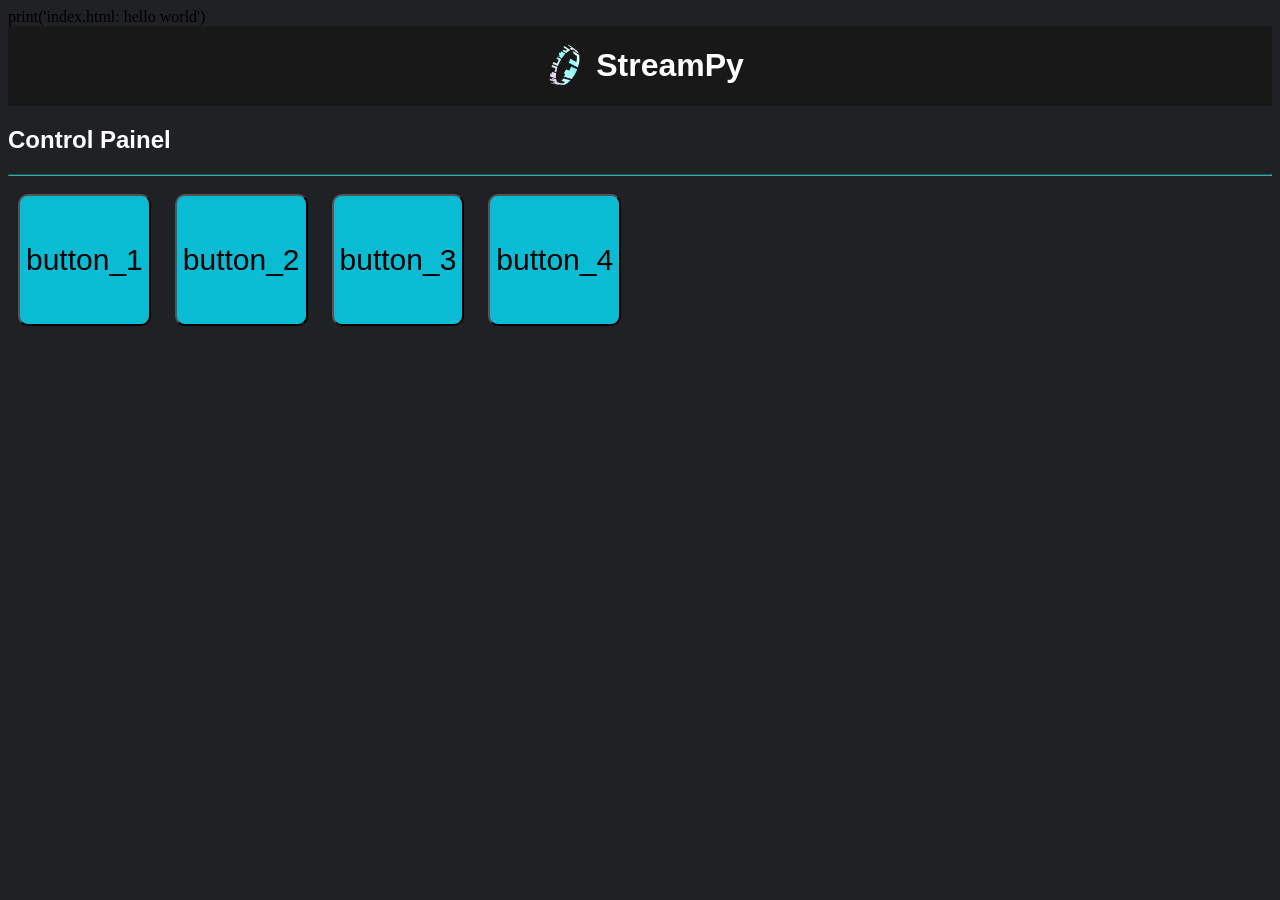
==== index.html @ c03d7c78 "28/05/2026 - Migração de interface CustomTkinter para html/css Python receberá "callbacks" do front " ====
<!DOCTYPE html>
<html>
    <link type="icon" href=".\Images\Miku-Halo.ico"> 
    <head>
        <meta charset="UTF-8">
        <link rel="stylesheet" href="style.css">
        <title>StreamPy</title>
         <!-- PyScript CSS -->
        <link rel="stylesheet" 
            href="https://pyscript.net/releases/2024.3.1/core.css">
        <!-- This script tag bootstraps PyScript -->
        <script type="module" 
            src="https://pyscript.net/releases/2024.3.1/core.js"></script>
    </head>
    <py-script src="main.py"></py-script>
    <py-script>print('index.html: hello world')</py-script>
    <body>
        <div class="logo-container">
            <img 
                id="main-logo"
                src=".\Images\Miku-Halo.webp" 
                alt="main-logo.webp">
            <h1>StreamPy</h1>
        </div>
        <h2>Control Painel</h2>
        <hr>
        <div class="binded-buttons">
            <button type="button" class=bind-buttons id="button_1">button_1</button>
            <button type="button" class=bind-buttons id="button_2">button_2</button>
            <button type="button" class=bind-buttons id="button_3">button_3</button>
            <button type="button" class=bind-buttons id="button_4">button_4</button>
        </div>
    </body>
</html>
---- style.css ----
head {
    background-color:gray;
}

body {
    /* background-color: #181818; */
    background-color: #202124;
}

h1 {
    color: white;
    font-style: normal;
    font-family: sans-serif;
}

h2 {
    color: white;
    font-style: normal;
    font-family: sans-serif
}

p {
    color: white;
}

hr {
    border-width: 1px;
    border-color: #39AAAA;
    
}

.bind-buttons {
    display: inline-block;
    margin: 10px;
    justify-content: center;
    background-color: #09bcd3;
    font-family: sans-serif;
    font-style: normal;
    font-size: 30px;
    aspect-ratio: 1 / 1;
    border-radius: 10px;
}

.bind-buttons:hover {
    background-color: #8c9cff;
    transform: scale(1.0);
}

div.logo-container {
    background-color: #181818;
    /* background-color: #202124; */
    display: flex;
    justify-content: center;
    align-items: center;
}

#main-logo {
    width: 60px;
    margin-left: 0 auto;
}
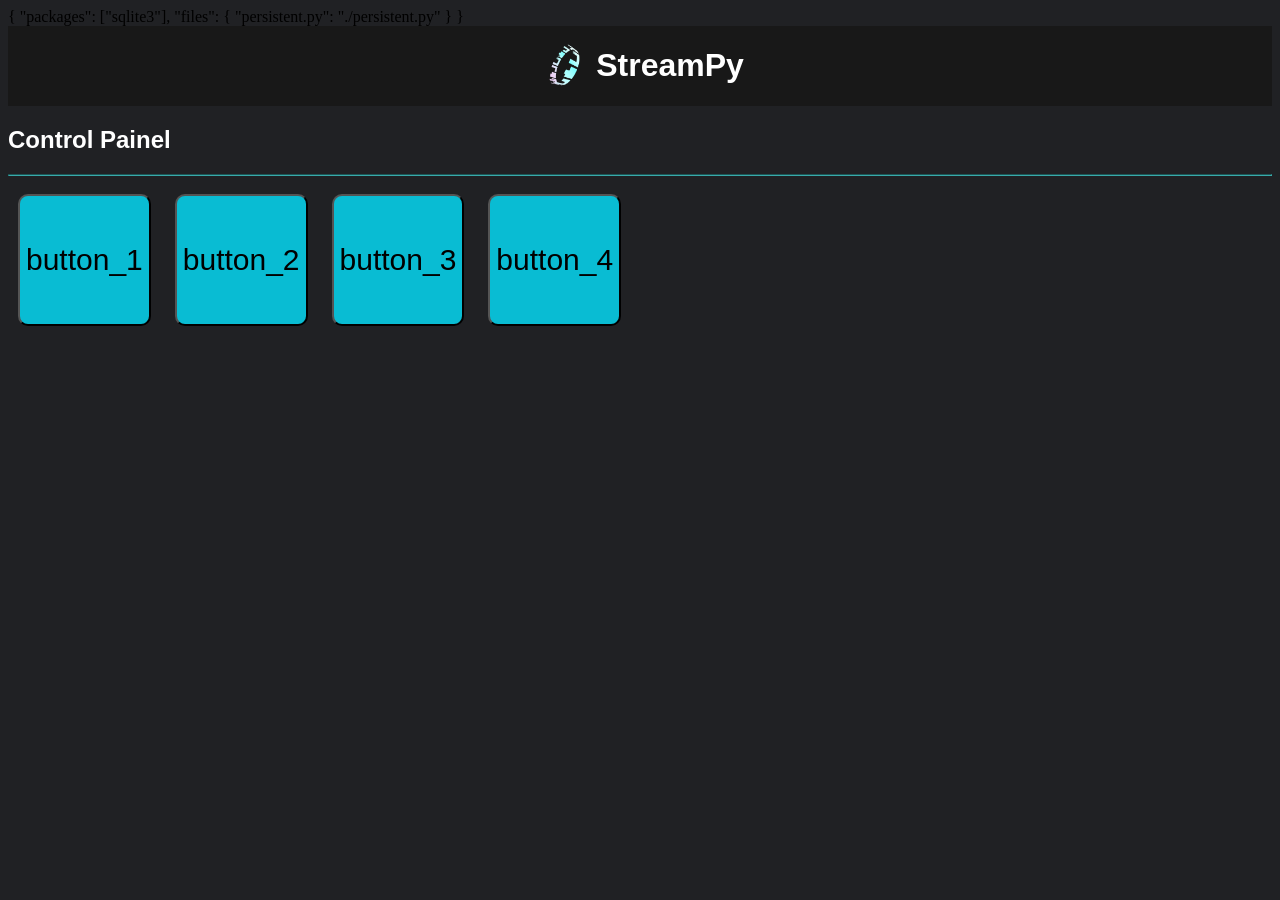
==== commit 4f47079f: "30/05/2026 - melhorias na interface - perssistencia sqlite3 - integração basica de front-end e back-" ====
--- a/index.html
+++ b/index.html
@@ -1,8 +1,8 @@
 <!DOCTYPE html>
 <html>
-    <link type="icon" href=".\Images\Miku-Halo.ico"> 
     <head>
         <meta charset="UTF-8">
+        <link rel="icon" type="image/x-icon" href=".\Images\Miku-Halo.ico"> 
         <link rel="stylesheet" href="style.css">
         <title>StreamPy</title>
          <!-- PyScript CSS -->
@@ -12,9 +12,18 @@
         <script type="module" 
             src="https://pyscript.net/releases/2024.3.1/core.js"></script>
     </head>
-    <py-script src="main.py"></py-script>
-    <py-script>print('index.html: hello world')</py-script>
     <body>
+        <py-config>
+            {
+                "packages": ["sqlite3"],
+                "files": {
+                    "persistent.py": "./persistent.py"
+                }
+            }
+        </py-config>
+        <script type="py" src="main.py"></script>
+        <script type="py">print('index.html: hello world')</script>
+
         <div class="logo-container">
             <img 
                 id="main-logo"
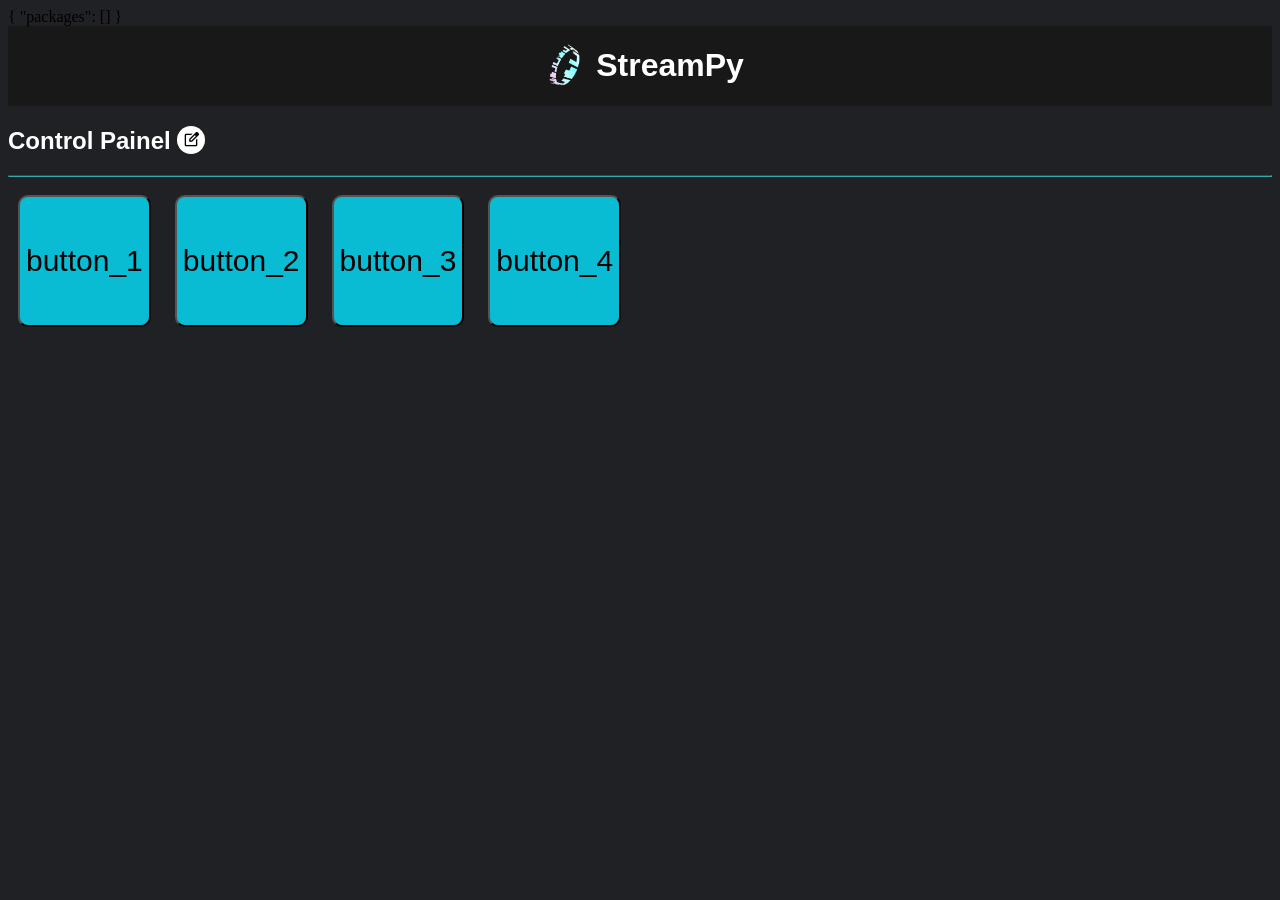
==== commit 901d3db6: "01/06/2026 クラピカ" ====
--- a/index.html
+++ b/index.html
@@ -4,25 +4,23 @@
         <meta charset="UTF-8">
         <link rel="icon" type="image/x-icon" href=".\Images\Miku-Halo.ico"> 
         <link rel="stylesheet" href="style.css">
+        <link rel="stylesheet" href="https://fonts.googleapis.com/css2?family=Material+Symbols+Outlined:opsz,wght,FILL,GRAD@20..48,100..700,0..1,-50..200&icon_names=edit_square" />
         <title>StreamPy</title>
-         <!-- PyScript CSS -->
-        <link rel="stylesheet" 
-            href="https://pyscript.net/releases/2024.3.1/core.css">
-        <!-- This script tag bootstraps PyScript -->
-        <script type="module" 
-            src="https://pyscript.net/releases/2024.3.1/core.js"></script>
+
+        <link rel="stylesheet" href="https://pyscript.net/releases/2024.3.1/core.css">
+        <script type="module" src="https://pyscript.net/releases/2024.3.1/core.js"></script>
     </head>
     <body>
-        <py-config>
-            {
-                "packages": ["sqlite3"],
-                "files": {
-                    "persistent.py": "./persistent.py"
-                }
-            }
-        </py-config>
-        <script type="py" src="main.py"></script>
-        <script type="py">print('index.html: hello world')</script>
+
+    <py-config>
+        {
+            "packages": []
+        }
+    </py-config>
+
+    <script type="py" src="main.py" defer></script>
+    
+    <script type="py">print('index.html: PyScript carregado e pronto!')</script>
 
         <div class="logo-container">
             <img 
@@ -31,7 +29,14 @@
                 alt="main-logo.webp">
             <h1>StreamPy</h1>
         </div>
-        <h2>Control Painel</h2>
+        <h2>
+            Control Painel   
+            <button type="button" class=control-button id="edit_bind_button">
+                <span class="material-symbols-outlined">
+                    edit_square
+                </span>
+            </button>
+        </h2>
         <hr>
         <div class="binded-buttons">
             <button type="button" class=bind-buttons id="button_1">button_1</button>
--- a/style.css
+++ b/style.css
@@ -29,21 +29,48 @@
     
 }
 
+button {
+    font-family: sans-serif;
+}
+
 .bind-buttons {
     display: inline-block;
     margin: 10px;
     justify-content: center;
     background-color: #09bcd3;
-    font-family: sans-serif;
     font-style: normal;
     font-size: 30px;
     aspect-ratio: 1 / 1;
     border-radius: 10px;
 }
 
+.control-button {
+    display: inline-flex;
+    align-items: center;
+    gap: 5px;
+    background-color: white;
+    color: black;
+
+    aspect-ratio: 1 / 1;
+    border: none;
+    outline: none;
+    border-radius: 50px;
+
+    padding: 5px;
+}
+
+.material-symbols-outlined {
+    font-size: 18px !important;
+}
+
+.control-button:hover {
+    background-color: #8c9cff;
+    transform: scale(1.05);
+}
+
 .bind-buttons:hover {
     background-color: #8c9cff;
-    transform: scale(1.0);
+    transform: scale(1.02);
 }
 
 div.logo-container {
